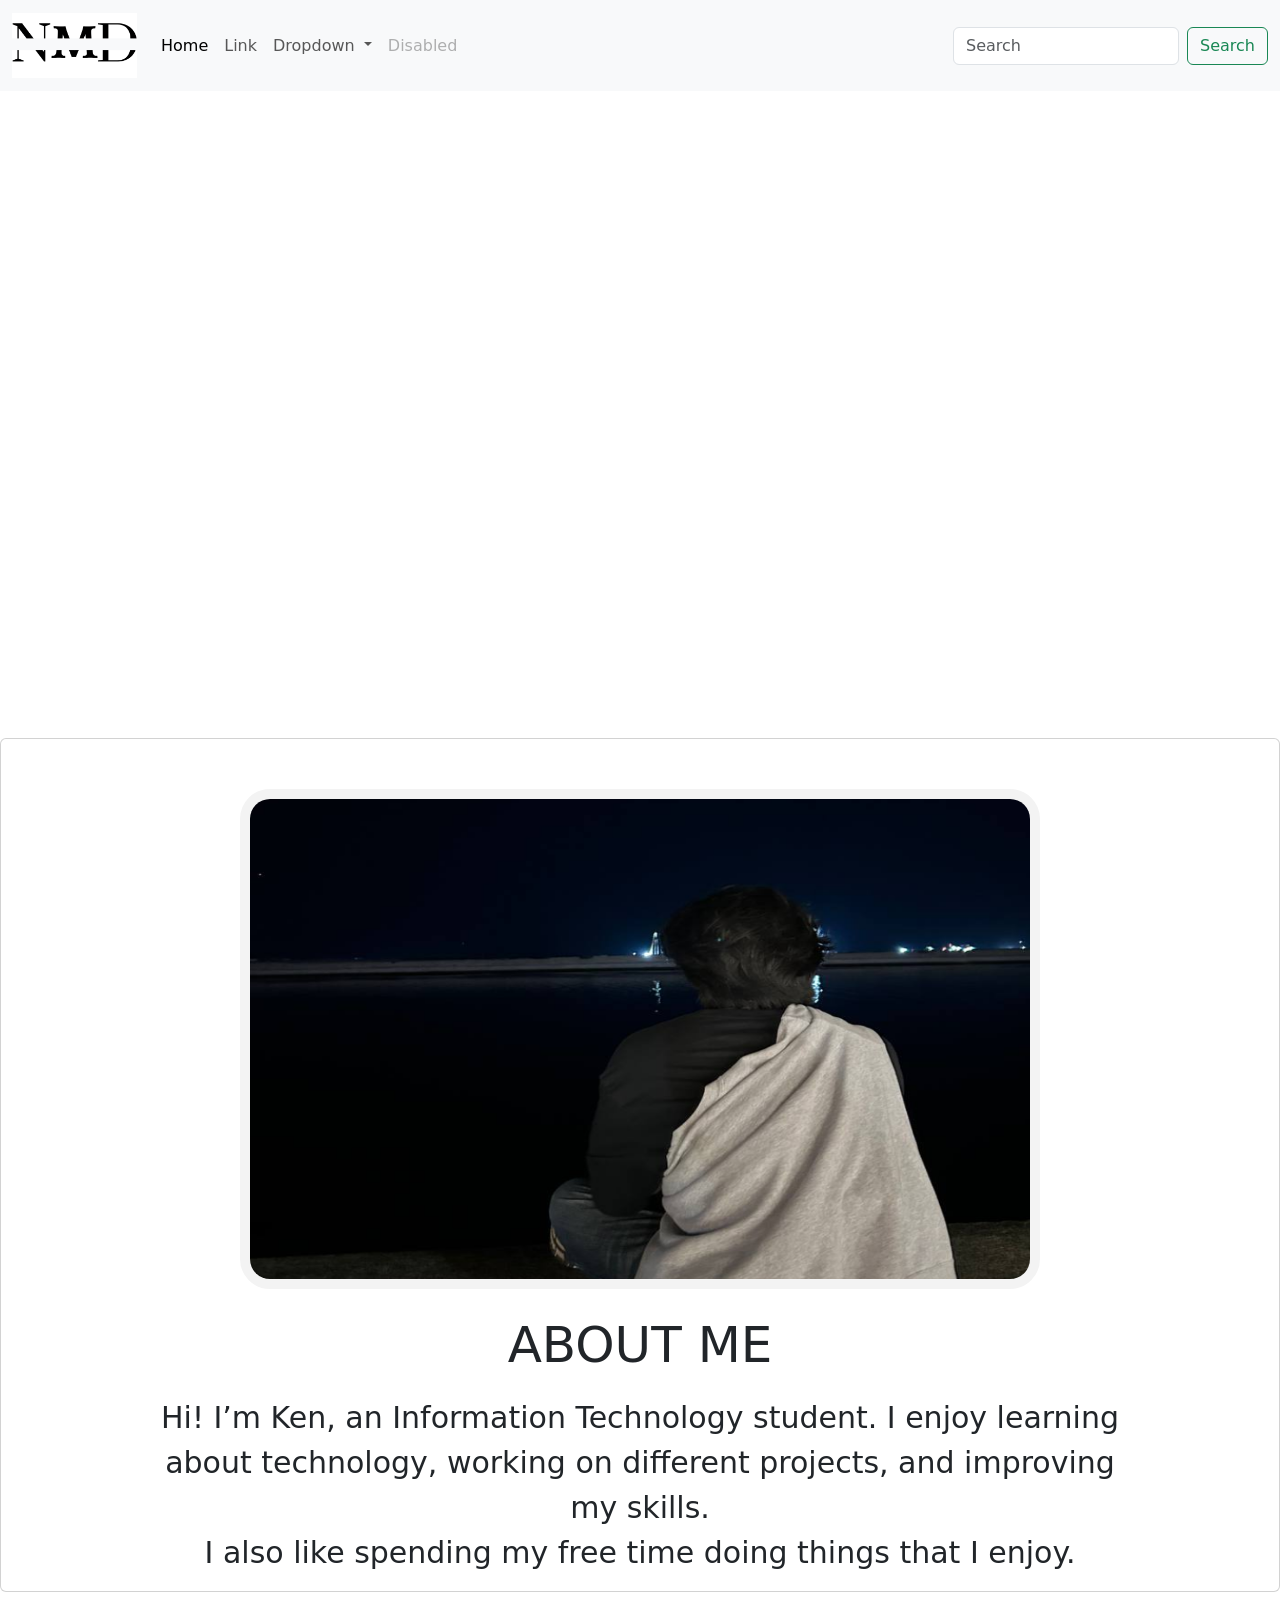
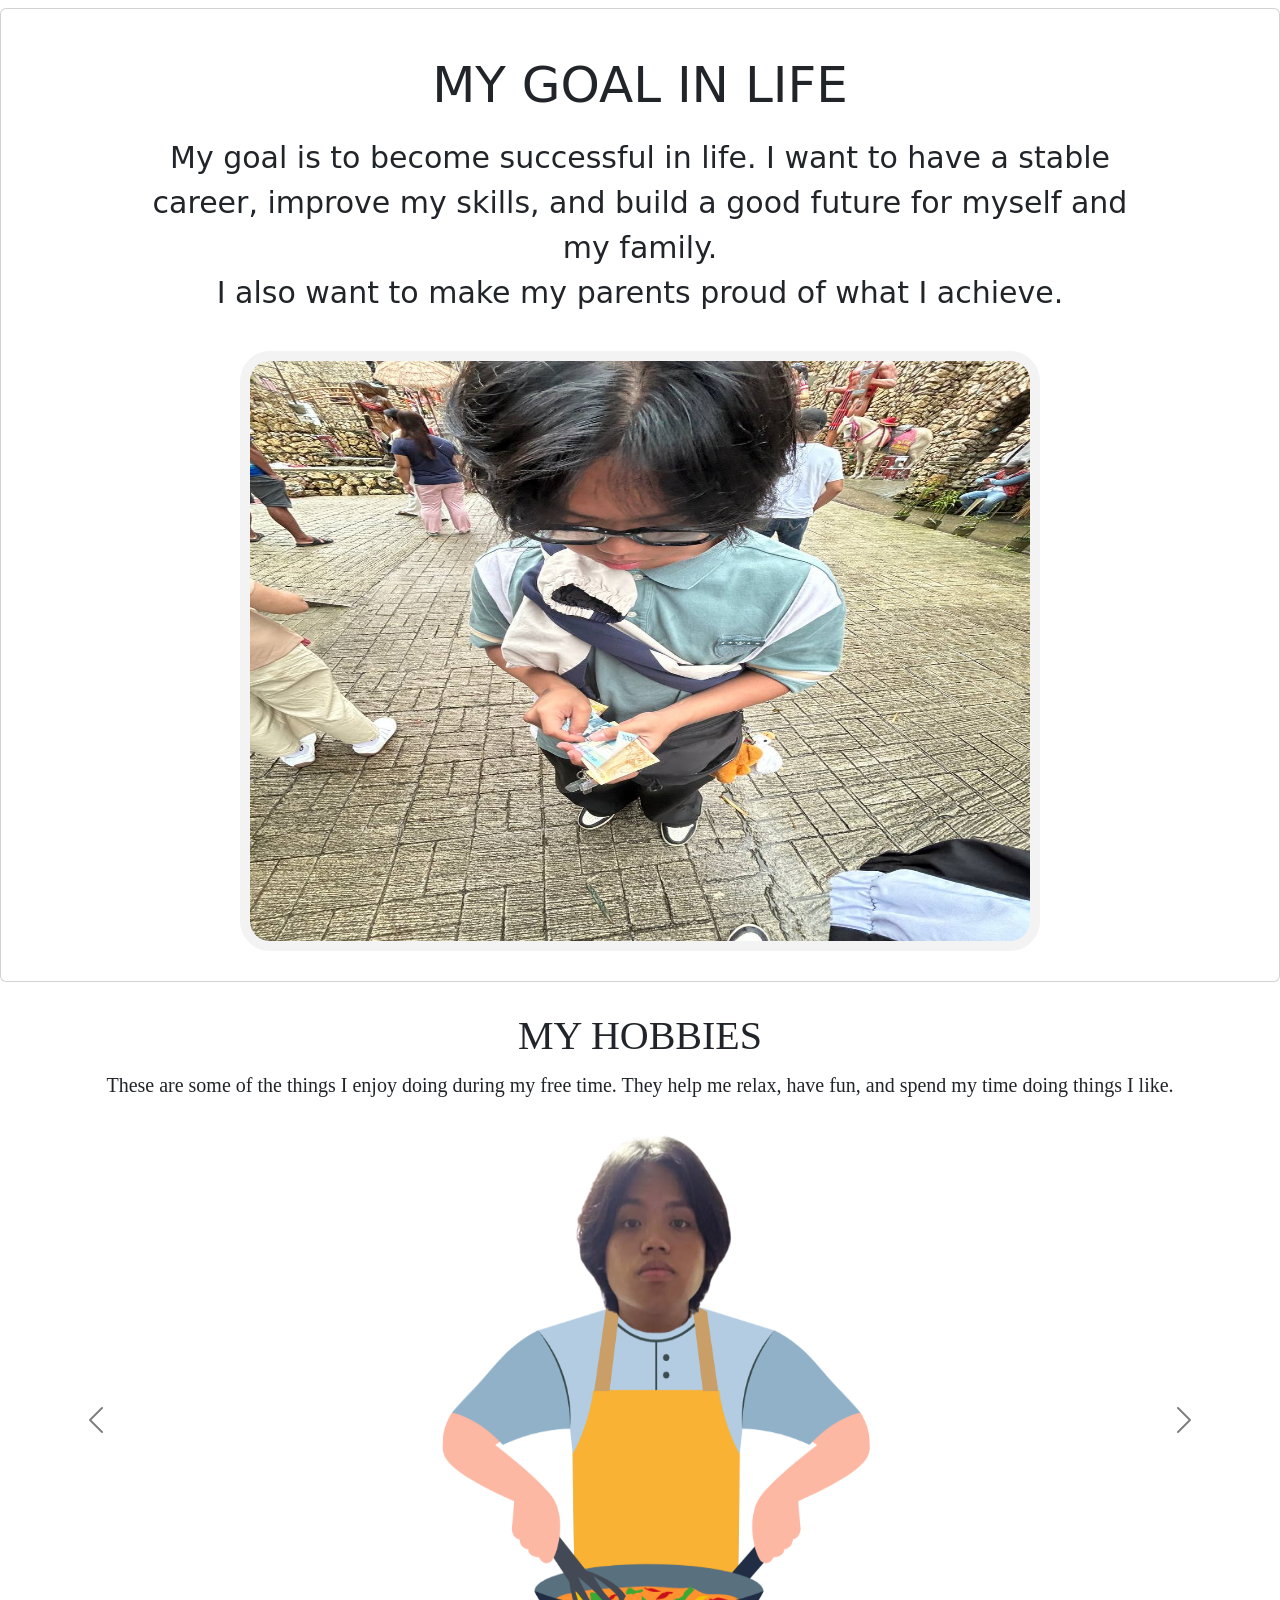
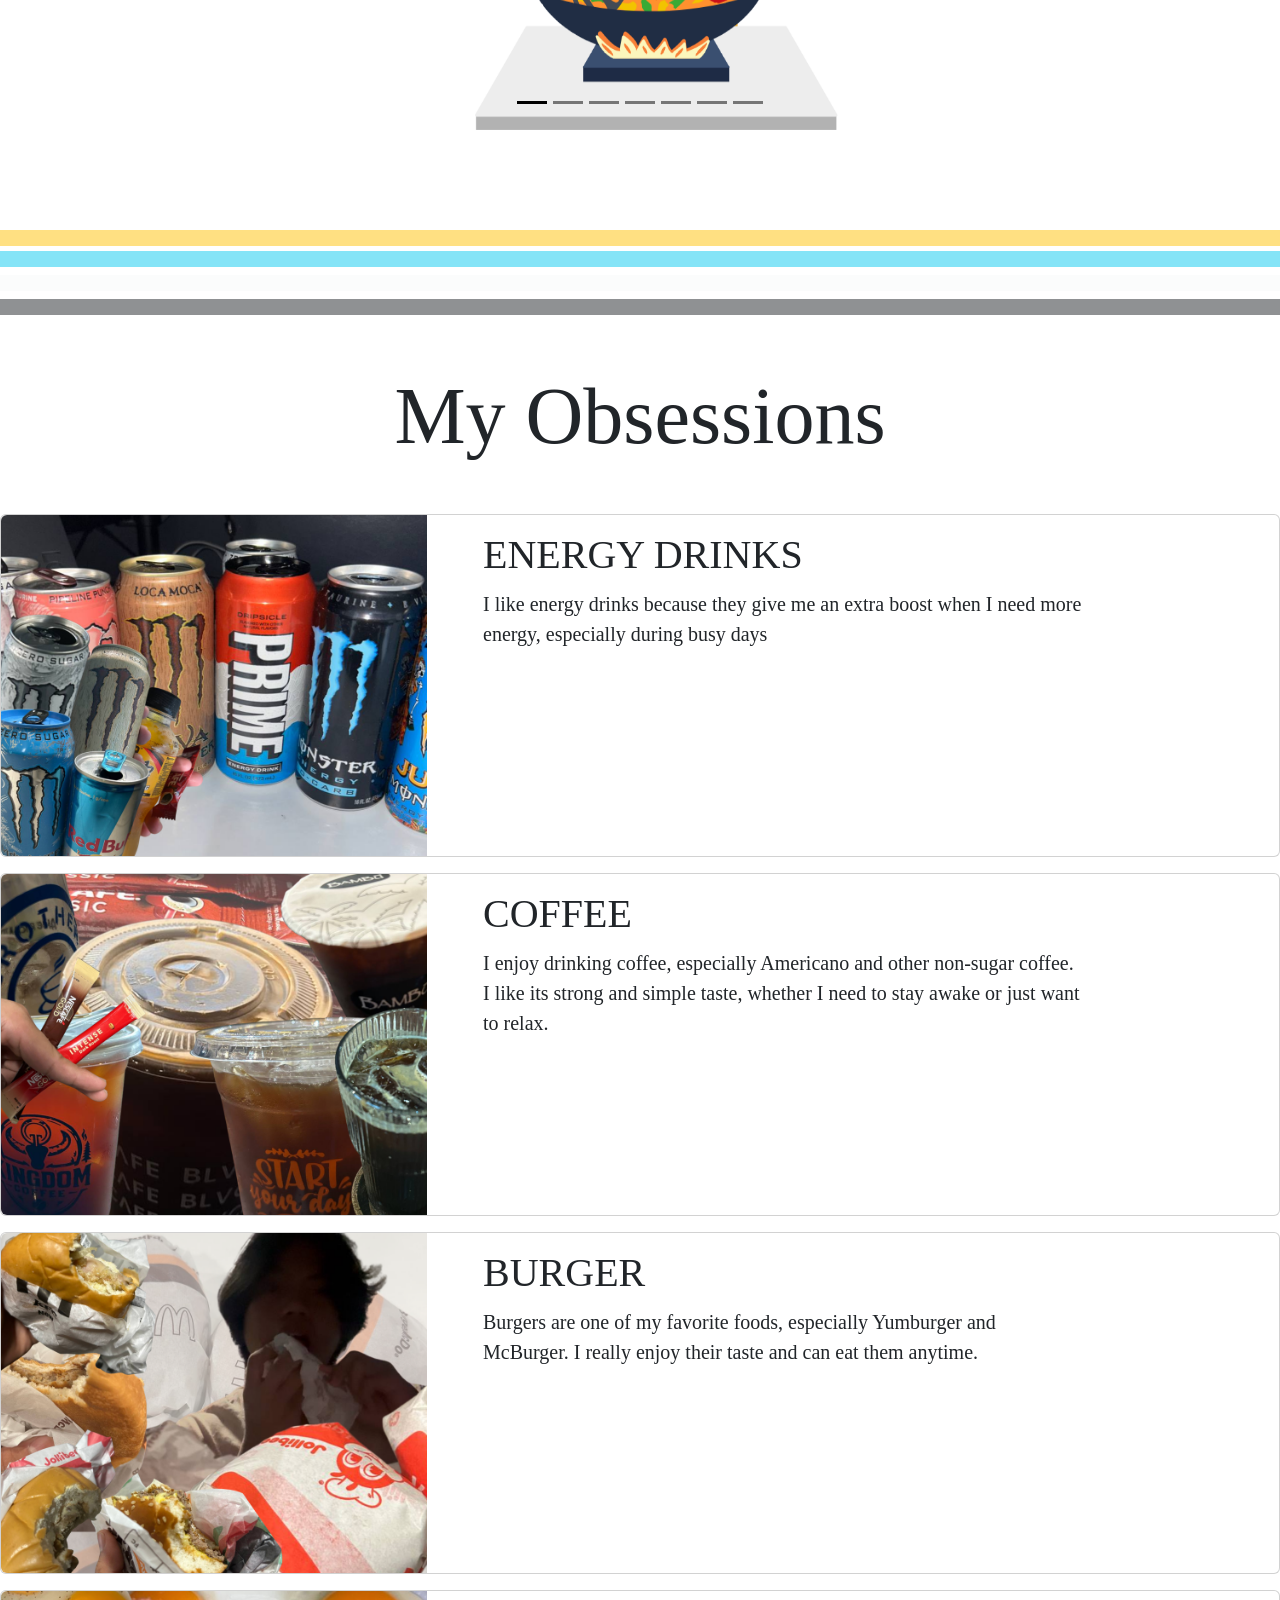
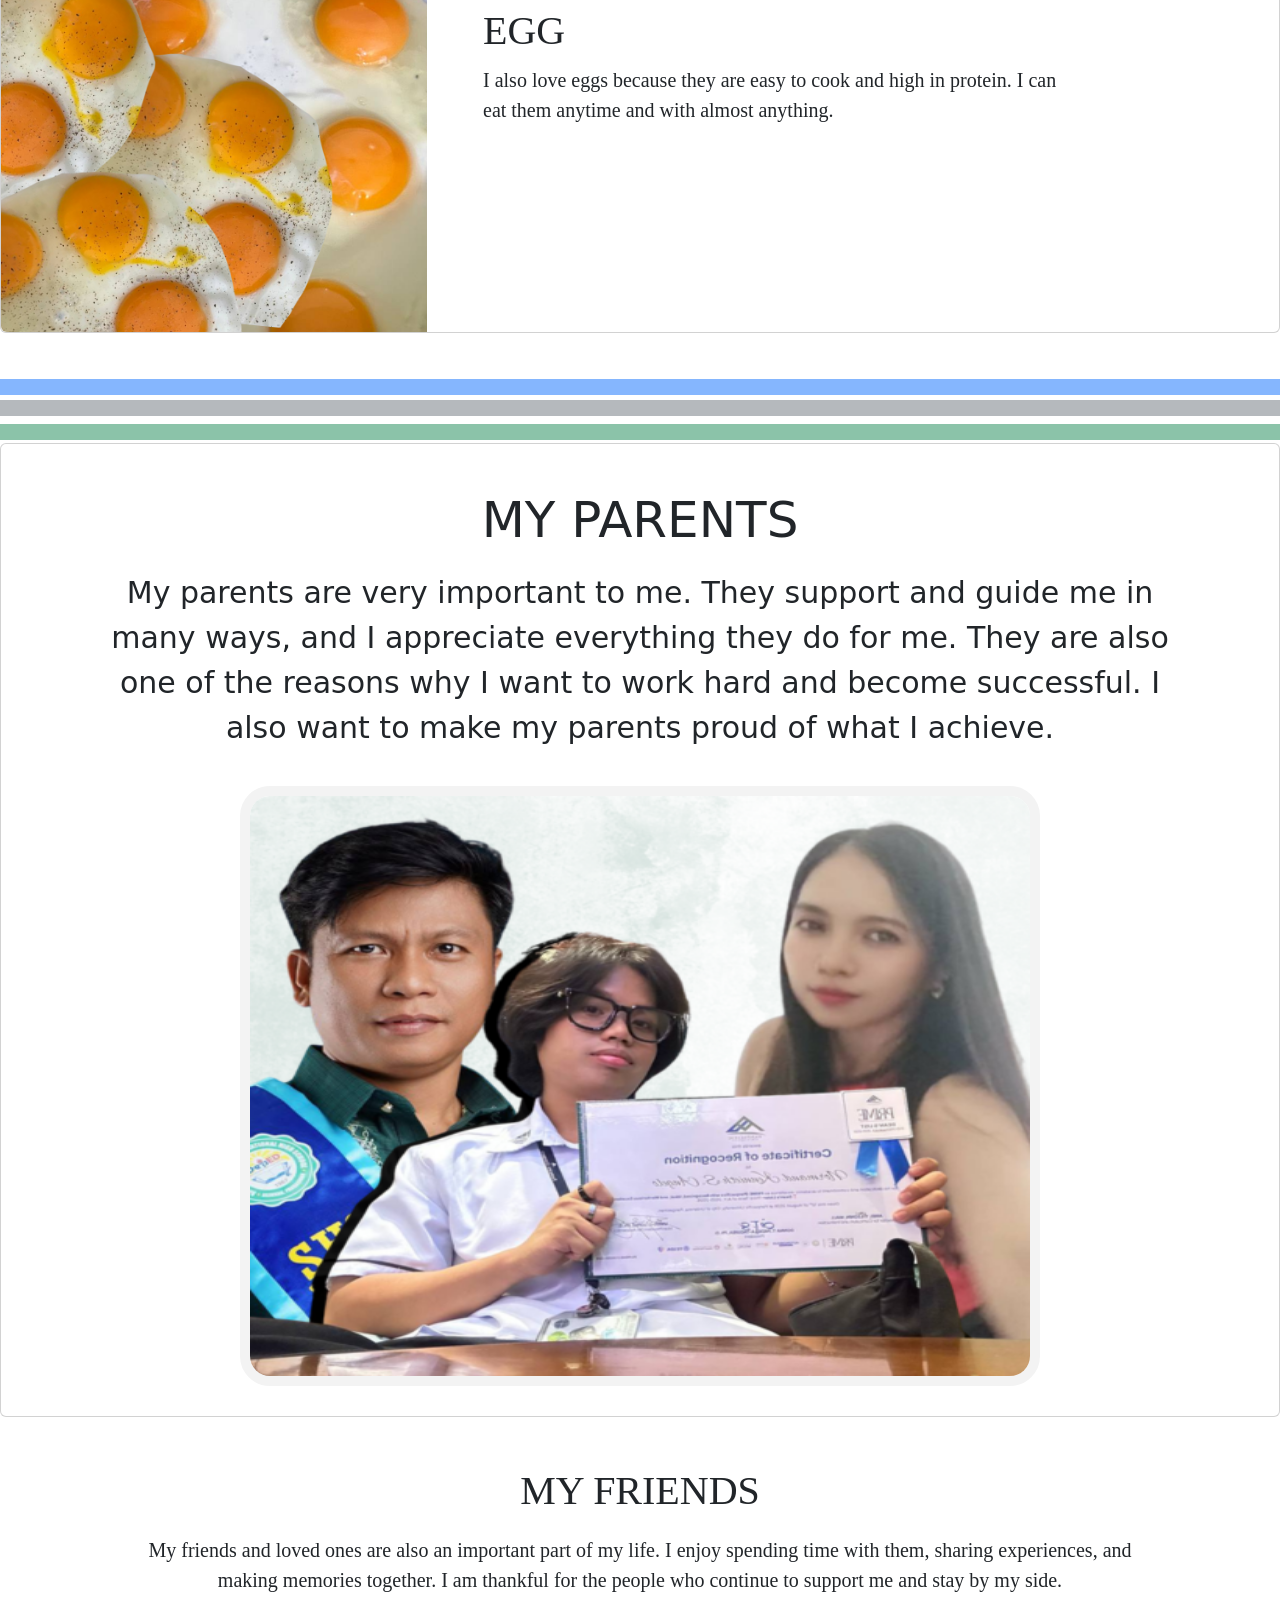
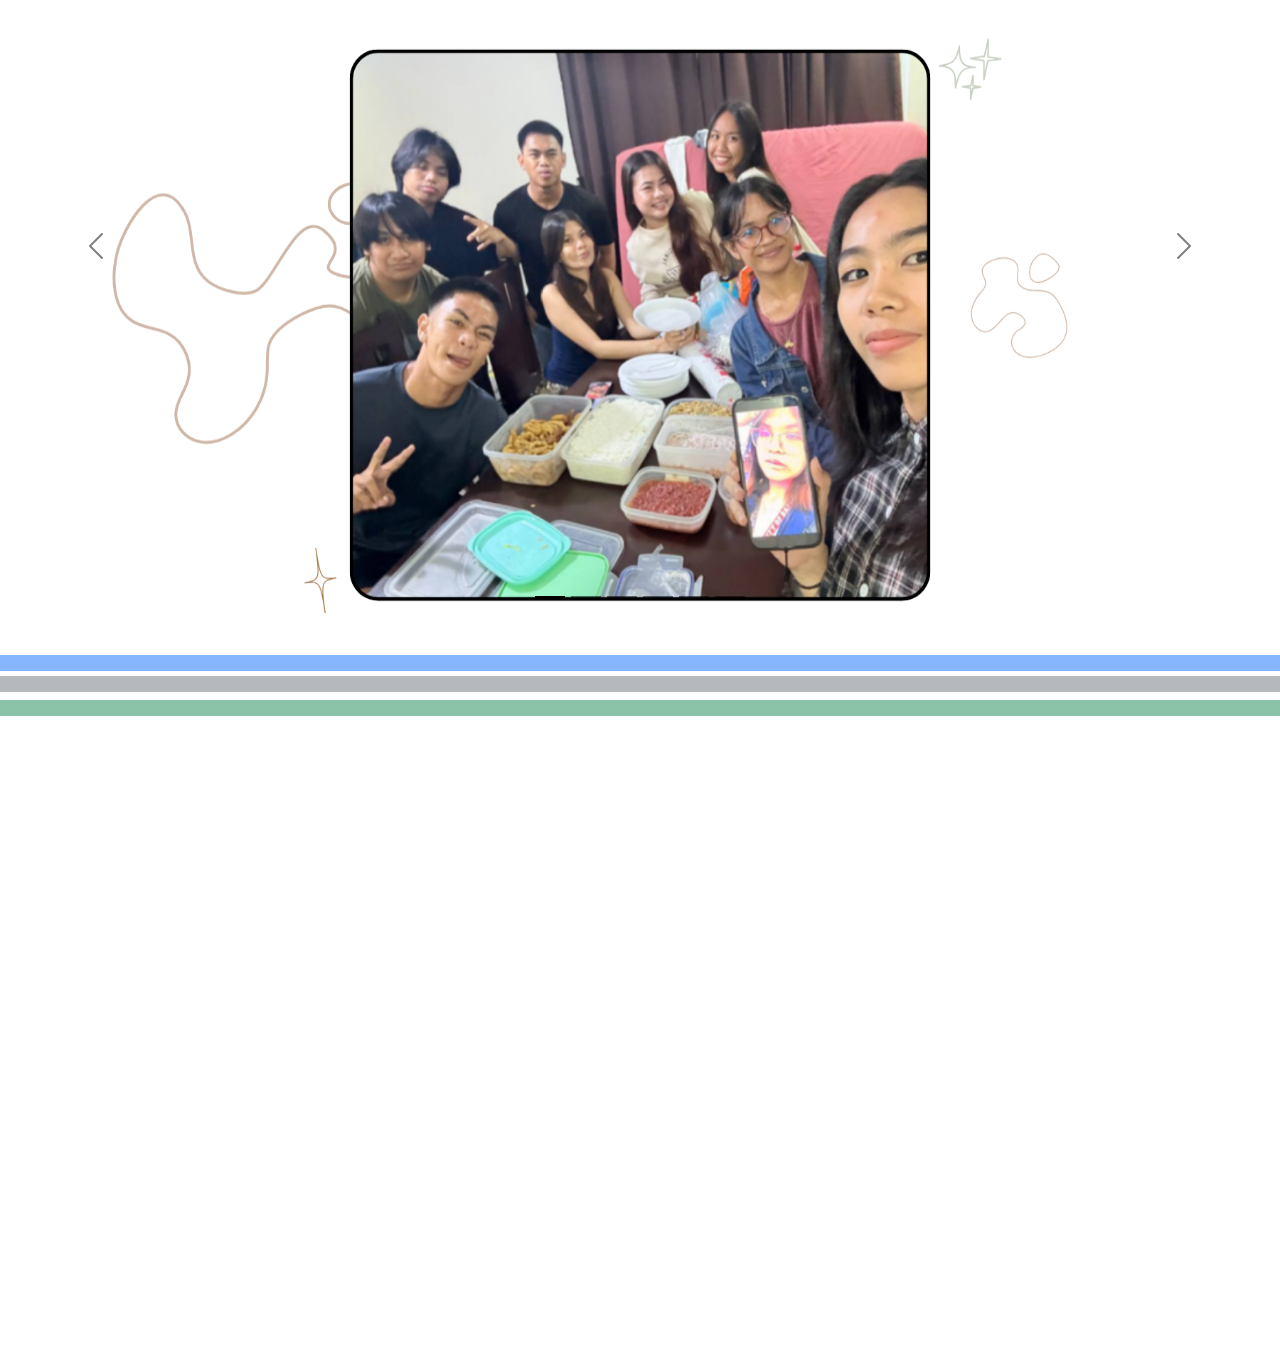
==== index.html @ f963a1fa "Rename main.html to index.html" ====
<!doctype html>
<html lang="en">
  <head>
    <meta charset="utf-8">
    <meta name="viewport" content="width=device-width, initial-scale=1">
    <title>Personal Space</title>

    <link
      href="https://cdn.jsdelivr.net/npm/bootstrap@5.3.8/dist/css/bootstrap.min.css"
      rel="stylesheet"
      integrity="sha384-sRIl4kxILFvY47J16cr9ZwB07vP4J8+LH7qKQnuqkuIAvNWLzeN8tE5YBujZqJLB"
      crossorigin="anonymous"
    >
    <link rel="stylesheet" href="style.css">
  </head>

  <body>
<script src="https://cdn.jsdelivr.net/npm/bootstrap@5.3.8/dist/js/bootstrap.bundle.min.js"></script>
<nav class="navbar navbar-expand-lg bg-body-tertiary">
  <div class="container-fluid">
    <a class="navbar-brand" href="#">
        <img src="me/logo.png" alt="LOGO" height="65px" width="125px">
    </a>
    <button class="navbar-toggler" type="button" data-bs-toggle="collapse" data-bs-target="#navbarSupportedContent" aria-controls="navbarSupportedContent" aria-expanded="false" aria-label="Toggle navigation">
      <span class="navbar-toggler-icon"></span>
    </button>
    <div class="collapse navbar-collapse" id="navbarSupportedContent">
      <ul class="navbar-nav me-auto mb-2 mb-lg-0">
        <li class="nav-item">
          <a class="nav-link active" aria-current="page" href="#">Home</a>
        </li>
        <li class="nav-item">
          <a class="nav-link" href="#">Link</a>
        </li>
        <li class="nav-item dropdown">
          <a class="nav-link dropdown-toggle" href="#" role="button" data-bs-toggle="dropdown" aria-expanded="false">
            Dropdown
          </a>
          <ul class="dropdown-menu">
            <li><a class="dropdown-item" href="#">Action</a></li>
            <li><a class="dropdown-item" href="#">Another action</a></li>
            <li><hr class="dropdown-divider"></li>
            <li><a class="dropdown-item" href="#">Something else here</a></li>
          </ul>
        </li>
        <li class="nav-item">
          <a class="nav-link disabled" aria-disabled="true">Disabled</a>
        </li>
 
      </ul>
      <form class="d-flex" role="search">
        <input class="form-control me-2" type="search" placeholder="Search" aria-label="Search"/>
        <button class="btn btn-outline-success" type="submit">Search</button>
      </form>
    </div>
  </div>
</nav>

<video  autoplay loop muted class="w-100" style="height: 100%; width: 100%;">
  <source src="me/background.mp4" type="video/mp4">
</video>

<div class="card mb-3 my-card">
  <img src="me/1.png" class="card-img-top" alt="KEN">
  <div class="card-body">
    <h5 class="card-title">ABOUT ME</h5>
    <p class="card-text">Hi! I’m Ken, an Information Technology student. I enjoy learning about technology, working on different projects, and improving my skills. <br> I also like spending my free time doing things that I enjoy.</p>
     
  </div>
</div>

<div class="card goal-card">
  <div class="card-body">
    <h5 class="card-title">MY GOAL IN LIFE</h5>
    <p class="card-text">My goal is to become successful in life. I want to have a stable career, improve my skills, and build a good future for myself and my family. <br> I also want to make my parents proud of what I achieve.</p>
  </div>
  <img src="me/2.jpg" class="card-img-bottom" alt="parents">
</div>

<div class="carousel-text">
    <h1>MY HOBBIES</h1>
    <p>These are some of the things I enjoy doing during my free time. They help me relax, have fun, and spend my time doing things I like.</p>
</div>

<div id="carouselExampleDark" class="carousel carousel-dark slide carousel">
  <div class="carousel-indicators">
    <button type="button" data-bs-target="#carouselExampleDark" data-bs-slide-to="0" class="active" aria-current="true" aria-label="Slide 1"></button>
    <button type="button" data-bs-target="#carouselExampleDark" data-bs-slide-to="1" aria-label="Slide 2"></button>
    <button type="button" data-bs-target="#carouselExampleDark" data-bs-slide-to="2" aria-label="Slide 3"></button>
    <button type="button" data-bs-target="#carouselExampleDark" data-bs-slide-to="3" aria-label="Slide 4"></button>
    <button type="button" data-bs-target="#carouselExampleDark" data-bs-slide-to="4" aria-label="Slide 5"></button>
    <button type="button" data-bs-target="#carouselExampleDark" data-bs-slide-to="5" aria-label="Slide 6"></button>
    <button type="button" data-bs-target="#carouselExampleDark" data-bs-slide-to="6" aria-label="Slide 7"></button>
  </div>

  <div class="carousel-inner">
    <div class="carousel-item active" data-bs-interval="10000">
      <img src="me/3.png" class="d-block w-100" alt="...">
      <div class="carousel-caption d-none d-md-block">
 
      </div>
    </div>
    <div class="carousel-item" data-bs-interval="2000">
      <img src="me/4.png" class="d-block w-100" alt="...">
      <div class="carousel-caption d-none d-md-block">
      </div>
    </div>
    <div class="carousel-item">
      <img src="me/5.png" class="d-block w-100" alt="...">
      <div class="carousel-caption d-none d-md-block">
      </div>
    </div>
    <div class="carousel-item">
      <img src="me/6.png" class="d-block w-100" alt="...">
      <div class="carousel-caption d-none d-md-block">
      </div>
    </div>
    <div class="carousel-item">
      <img src="me/7.png" class="d-block w-100" alt="...">
      <div class="carousel-caption d-none d-md-block">
      </div>
    </div>
    <div class="carousel-item">
      <img src="me/8.png" class="d-block w-100" alt="...">
      <div class="carousel-caption d-none d-md-block">
      </div>
    </div>
  </div>
  <button class="carousel-control-prev" type="button" data-bs-target="#carouselExampleDark" data-bs-slide="prev">
    <span class="carousel-control-prev-icon" aria-hidden="true"></span>
    <span class="visually-hidden">Previous</span>
  </button>
  <button class="carousel-control-next" type="button" data-bs-target="#carouselExampleDark" data-bs-slide="next">
    <span class="carousel-control-next-icon" aria-hidden="true"></span>
    <span class="visually-hidden">Next</span>
  </button>
</div>

<span style="margin-top: 100px;" class="placeholder col-12 bg-warning"></span>
<span class="placeholder col-12 bg-info"></span>
<span class="placeholder col-12 bg-light"></span>
<span class="placeholder col-12 bg-dark"></span>

<div class="obsession-titlte">
    <h1>My Obsessions</h1>
    <p></p>
</div>

<div class="card mb-3 obsession-card">
  <div class="row g-0">
    <div class="col-md-4">
      <img src="obsession/1.png" class="img-fluid rounded-start" alt="...">
    </div>
    <div class="col-md-8 obesession-info">
      <div class="card-body">
        <h5 class="card-title">ENERGY DRINKS</h5>
        <p class="card-text">I like energy drinks because they give me an extra boost when I need more energy, especially during busy days</p>
      </div>
    </div>
  </div>
</div>

<div class="card mb-3 obsession-card">
  <div class="row g-0">
    <div class="col-md-4">
      <img src="obsession/2.png" class="img-fluid rounded-start" alt="...">
    </div>
    <div class="col-md-8 obesession-info">
      <div class="card-body">
        <h5 class="card-title">COFFEE</h5>
        <p class="card-text">I enjoy drinking coffee, especially Americano and other non-sugar coffee. I like its strong and simple taste, whether I need to stay awake or just want to relax.</p>
      </div>
    </div>
  </div>
</div>

<div class="card mb-3 obsession-card">
  <div class="row g-0">
    <div class="col-md-4">
      <img src="obsession/3.png" class="img-fluid rounded-start" alt="...">
    </div>
    <div class="col-md-8 obesession-info">
      <div class="card-body">
        <h5 class="card-title"> BURGER</h5>
        <p class="card-text">Burgers are one of my favorite foods, especially Yumburger and McBurger. I really enjoy their taste and can eat them anytime.</p>
      </div>
    </div>
  </div>
</div>

<div class="card mb-3 obsession-card">
  <div class="row g-0">
    <div class="col-md-4">
      <img src="obsession/4.png" class="img-fluid rounded-start" alt="...">
    </div>
    <div class="col-md-8 obesession-info">
      <div class="card-body">
        <h5 class="card-title">EGG</h5>
        <p class="card-text">I also love eggs because they are easy to cook and high in protein. I can eat them anytime and with almost anything.</p>
      </div>
    </div>
  </div>
</div>

 

<span style="margin-top: 30px;" class="placeholder col-12 bg-primary"></span>
<span class="placeholder col-12 bg-secondary"></span>
<span class="placeholder col-12 bg-success"></span>

<div class="card parents-card">
  <div class="card-body">
    <h5 class="card-title">MY PARENTS</h5>
    <p class="card-text">My parents are very important to me. They support and guide me in many ways, and I appreciate everything they do for me. They are also one of the reasons why I want to work hard and become successful. I also want to make my parents proud of what I achieve.</p>
  </div>
  <img src="parents/1.png" class="card-img-bottom" alt="parents">
</div>

<div id="carouselExample" class="carousel carousel-dark slide">
  <div class="carousel-indicators">
    <button type="button" data-bs-target="#carouselExampleDark" data-bs-slide-to="0" class="active" aria-current="true" aria-label="Slide 1"></button>
    <button type="button" data-bs-target="#carouselExampleDark" data-bs-slide-to="1" aria-label="Slide 2"></button>
    <button type="button" data-bs-target="#carouselExampleDark" data-bs-slide-to="2" aria-label="Slide 3"></button>
    <button type="button" data-bs-target="#carouselExampleDark" data-bs-slide-to="3" aria-label="Slide 4"></button>
    <button type="button" data-bs-target="#carouselExampleDark" data-bs-slide-to="4" aria-label="Slide 5"></button>
    <button type="button" data-bs-target="#carouselExampleDark" data-bs-slide-to="5" aria-label="Slide 6"></button>
  </div>

  <div class="carousel-text2">
    <h1>MY FRIENDS</h1>
    <p>My friends and loved ones are also an important part of my life. I enjoy spending time with them, sharing experiences, and making memories together. I am thankful for the people who continue to support me and stay by my side.</p>
</div>

  <div class="carousel-inner">
    <div class="carousel-item active" data-bs-interval="10000">
      <img src="friends/9.png" class="d-block w-100" alt="...">
      <div class="carousel-caption d-none d-md-block">
      </div>
    </div>

    <div class="carousel-item" data-bs-interval="2000">
      <img src="friends/10.png" class="d-block w-100" alt="...">
      <div class="carousel-caption d-none d-md-block">
      </div>
    </div>

    <div class="carousel-item">
      <img src="friends/11.png" class="d-block w-100" alt="...">
      <div class="carousel-caption d-none d-md-block">
      </div>
    </div>

    <div class="carousel-item">
      <img src="friends/12.png" class="d-block w-100" alt="...">
      <div class="carousel-caption d-none d-md-block">
      </div>
    </div>

    <div class="carousel-item">
      <img src="friends/13.png" class="d-block w-100" alt="...">
      <div class="carousel-caption d-none d-md-block">
      </div>
    </div>

    <div class="carousel-item">
      <img src="friends/14.png" class="d-block w-100" alt="...">
      <div class="carousel-caption d-none d-md-block">
   
      </div>
    </div>

  </div>
  <button class="carousel-control-prev" type="button" data-bs-target="#carouselExample" data-bs-slide="prev">
    <span class="carousel-control-prev-icon" aria-hidden="true"></span>
    <span class="visually-hidden">Previous</span>
  </button>
  <button class="carousel-control-next" type="button" data-bs-target="#carouselExample" data-bs-slide="next">
    <span class="carousel-control-next-icon" aria-hidden="true"></span>
    <span class="visually-hidden">Next</span>
  </button>
</div>

<span style="margin-top: 30px;" class="placeholder col-12 bg-primary"></span>
<span class="placeholder col-12 bg-secondary"></span>
<span class="placeholder col-12 bg-success"></span>

<video  autoplay loop muted class="w-100" style="height: 100%; width: 100%;">
  <source src="me/thankyou.mp4" type="video/mp4">
</video>
 
  </body>
</html>
---- style.css ----
.my-card {
    align-items: center;
    text-align: center;
}

.my-card .card-title{
    font-size: 50px;
    margin-bottom: 20px; 
    font-weight: 500;
}

.my-card .card-text{
    font-size: 30px;
    max-width: 1000px;
    
}
 

.my-card .card-img-top {
    height: 500px;
    width: 800px;
    margin: 50px 0 10px;
    border: 10px solid #F3F3F3;
    border-radius: 30px;
     
}

.goal-card {
    align-items: center;
    text-align: center;
}

.goal-card .card-title{
    font-size: 50px;
    margin: 30px;
    margin-bottom: 20px; 
    font-weight: 500;
}

.goal-card .card-text{
    font-size: 30px;
    max-width: 1000px;
    
}
 

.goal-card .card-img-bottom {
    height: 600px;
    width: 800px;
    margin: 20px 0 30px;
    border: 10px solid #F3F3F3;
    border-radius: 30px;
     
}

.carousel-text {
    text-align: center;
}

.carousel-text h1{
    font-family: tahoma;
    margin-top: 30px;
}

.carousel-text p{
    font-size: 20px;
    font-family: tahoma;
    margin: 10px 0;
}

.carousel .carousel-item img {
    margin-top: 20px;
    height: 600px;
    width: auto;
    
}

 
.obesession-info h5{
    margin: 0 0 10px 40px;
    font-family: tahoma;
    font-size: 40px;
}

.obesession-info p{
    margin: 0 0 0 40px;
    font-family: tahoma;
    font-size: 20px;
    max-width: 600px;
}

.obsession-titlte h1{
    font-family: tahoma;
    margin-top: 50px;
    margin-bottom: 50px;
    text-align: center;
    font-size: 80px;
}

.parents-card {
    align-items: center;
    text-align: center;
}

.parents-card .card-title{
    font-size: 50px;
    margin: 30px;
    margin-bottom: 20px; 
    font-weight: 500;
}

.parents-card .card-text{
    font-size: 30px;
    max-width: 1100px;
    
}
 

.parents-card .card-img-bottom {
    height: 600px;
    width: 800px;
    margin: 20px 0 30px;
    border: 10px solid #F3F3F3;
    border-radius: 30px;
     
}
 
.carousel-text2 {
    text-align: center;
    
}

.carousel-text2 h1{
    font-family: tahoma;
    margin: 50px auto 20px;
}

.carousel-text2 p{
    font-size: 20px;
    font-family: tahoma;
    max-width: 1000px;
    margin: 10px auto;
}
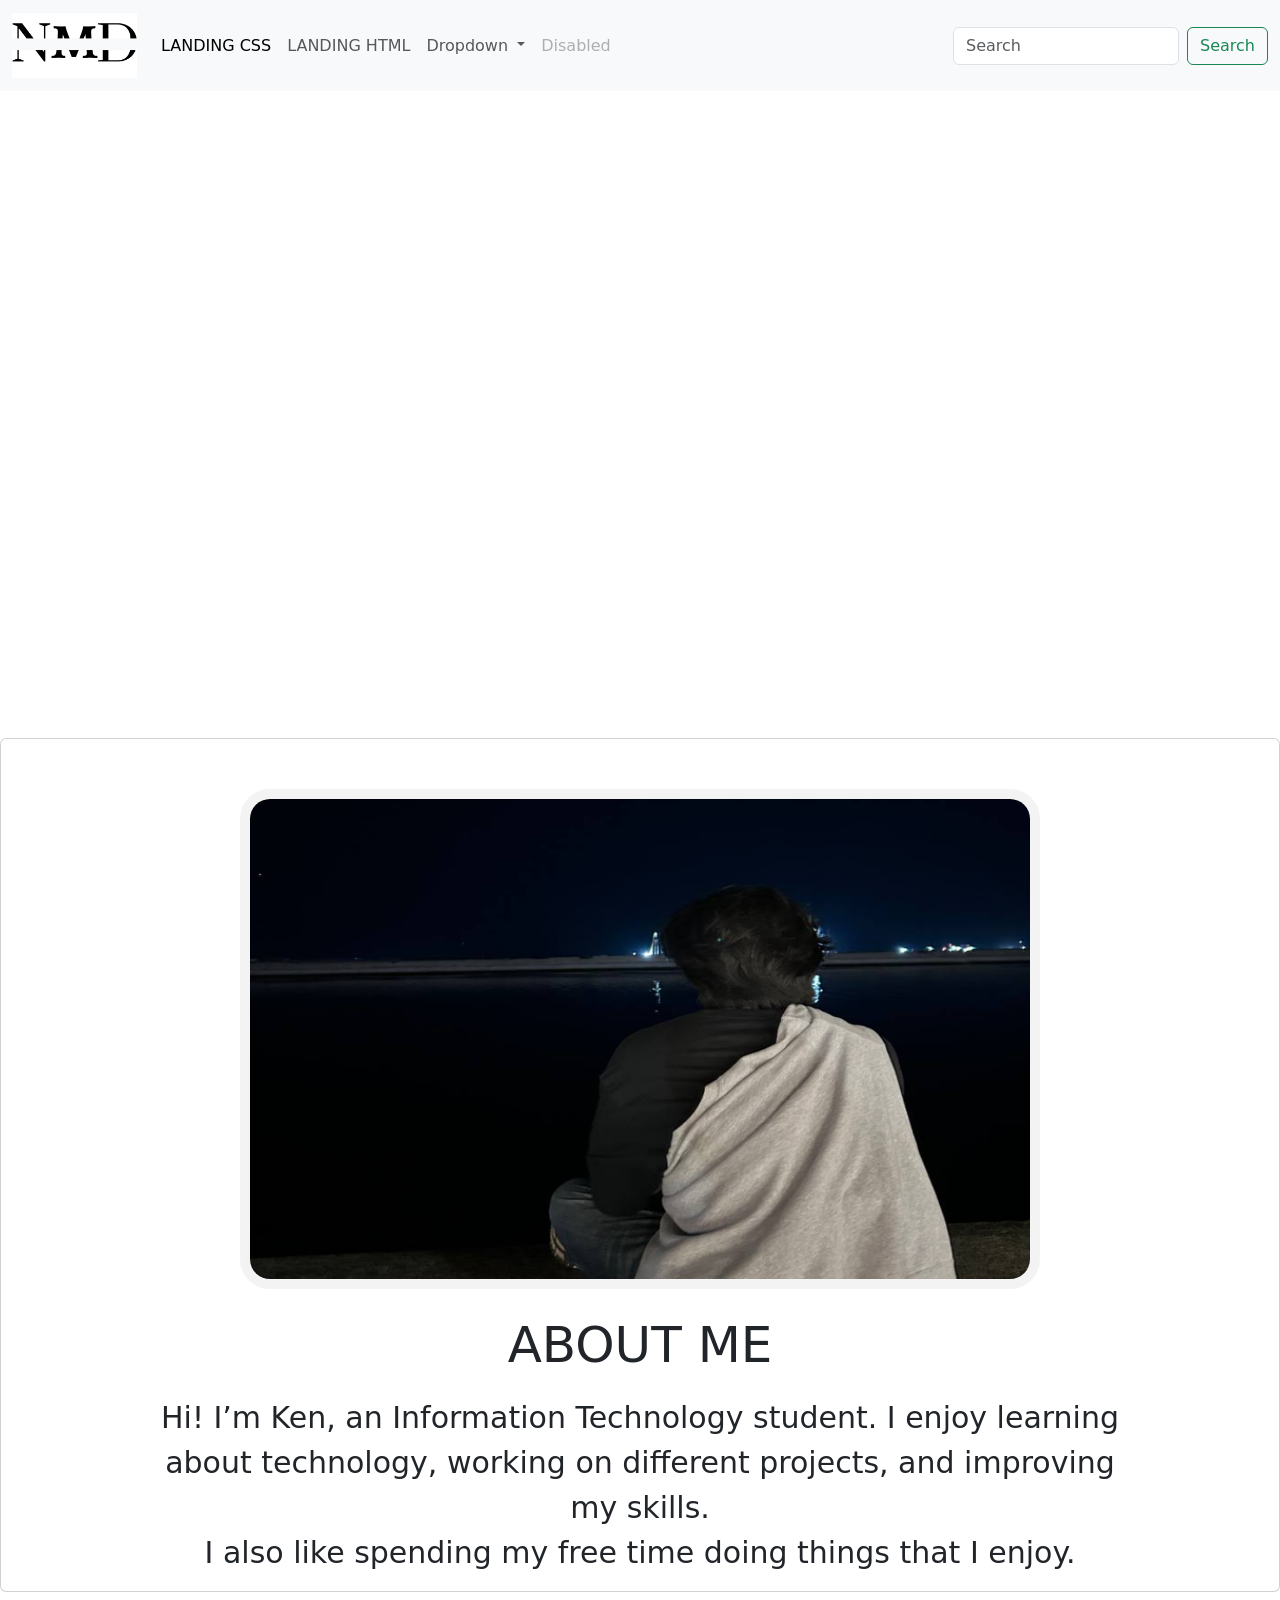
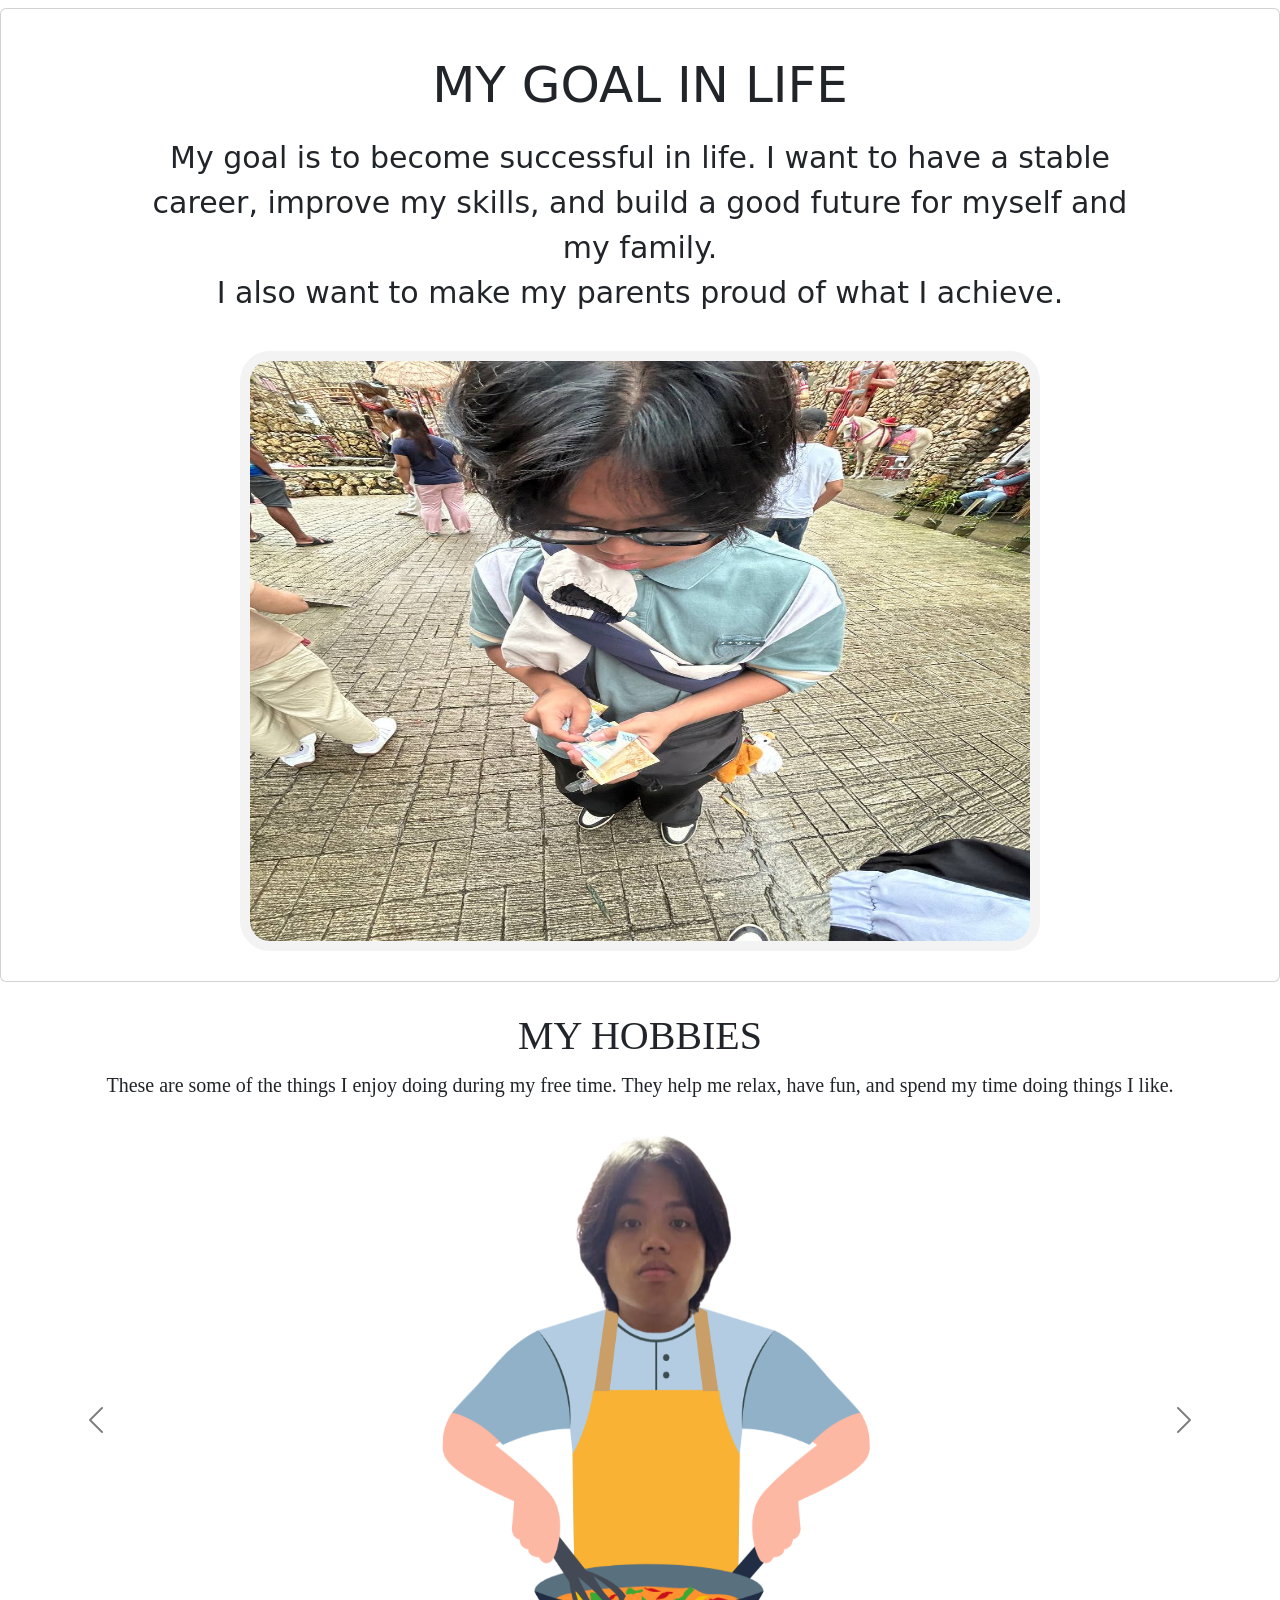
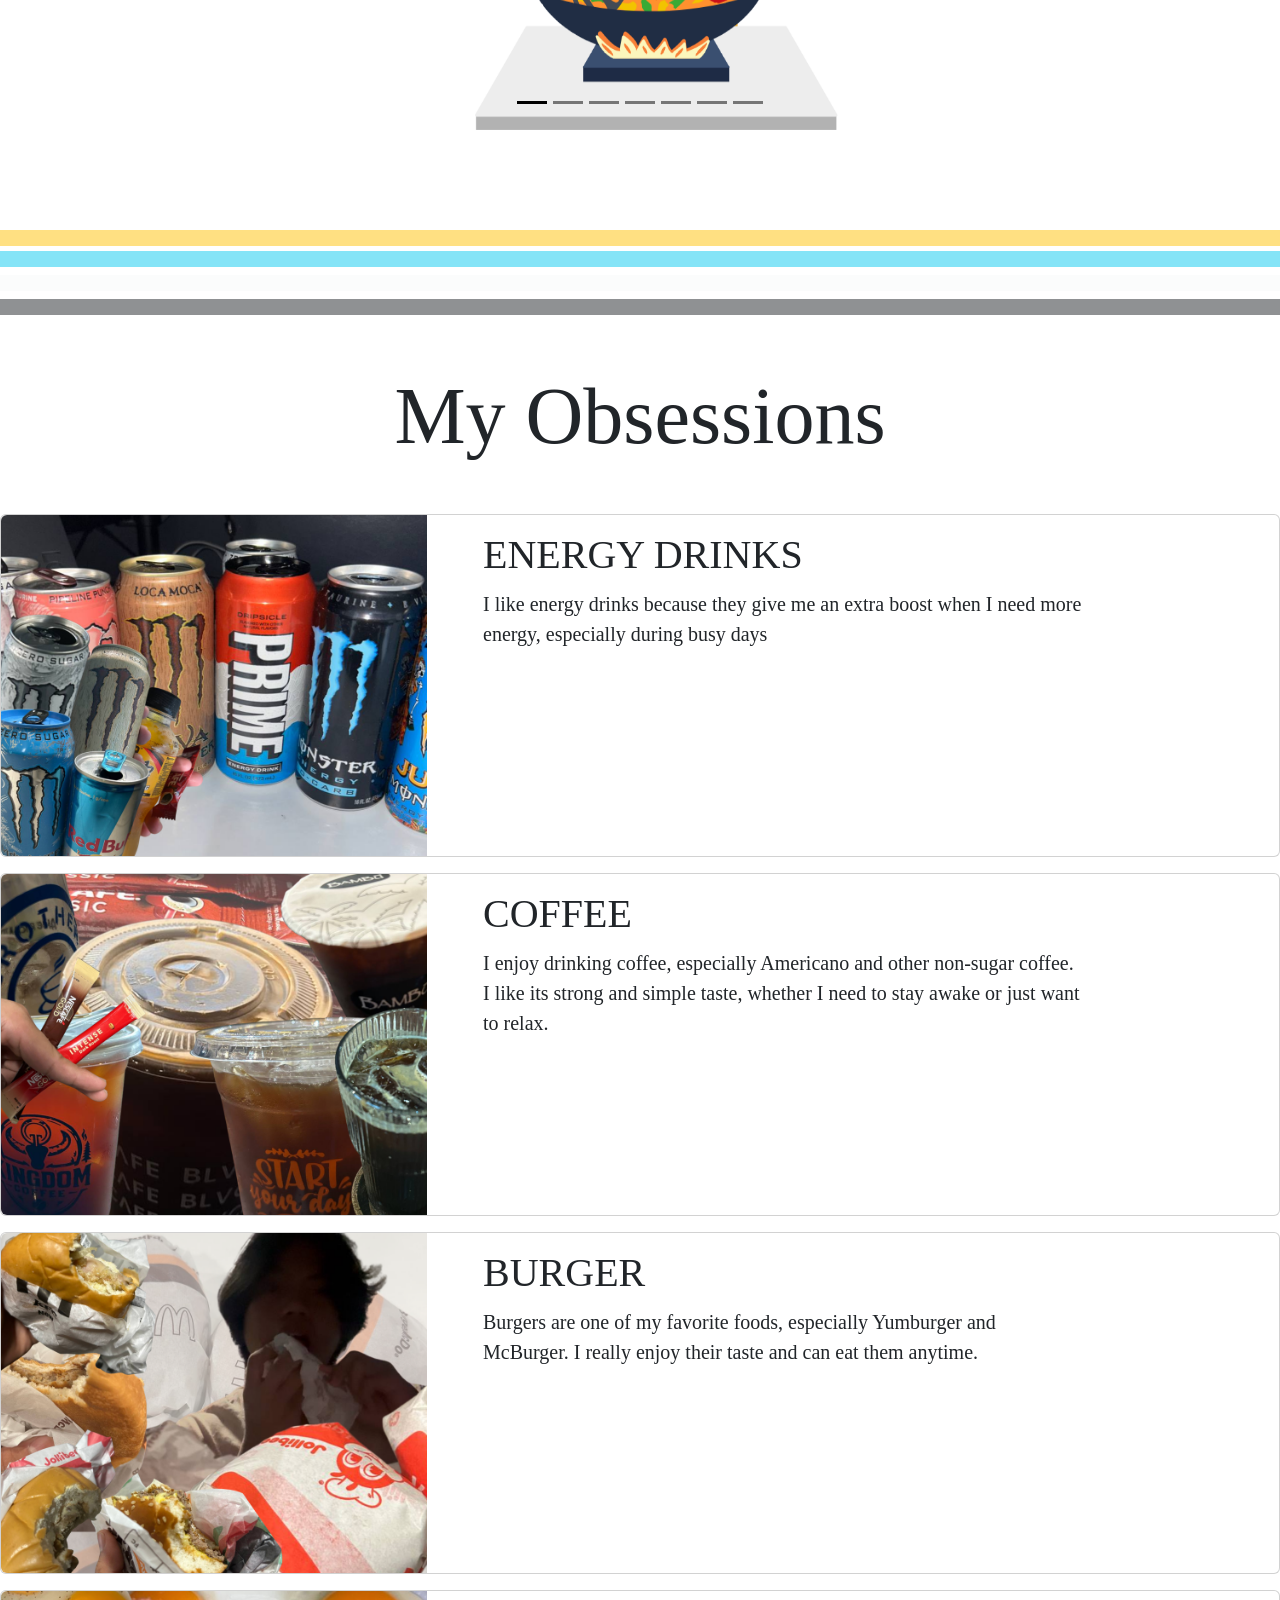
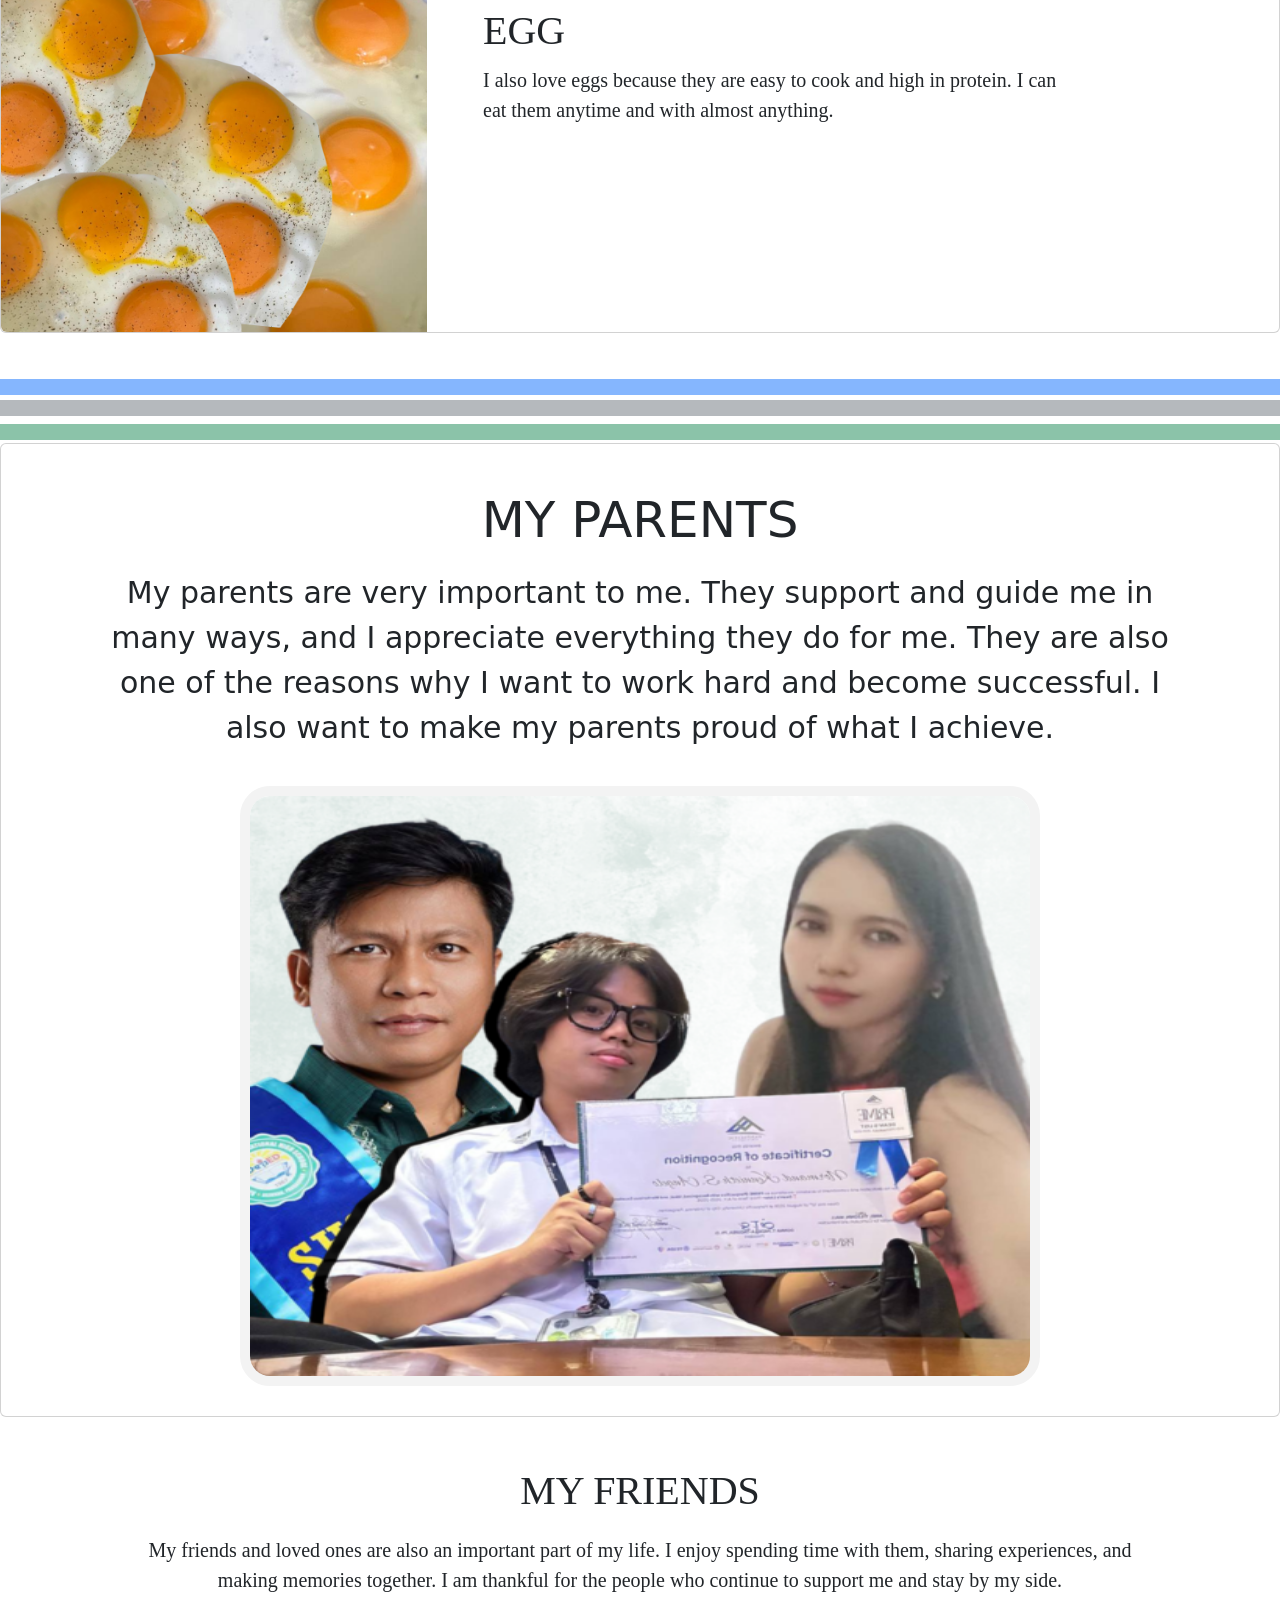
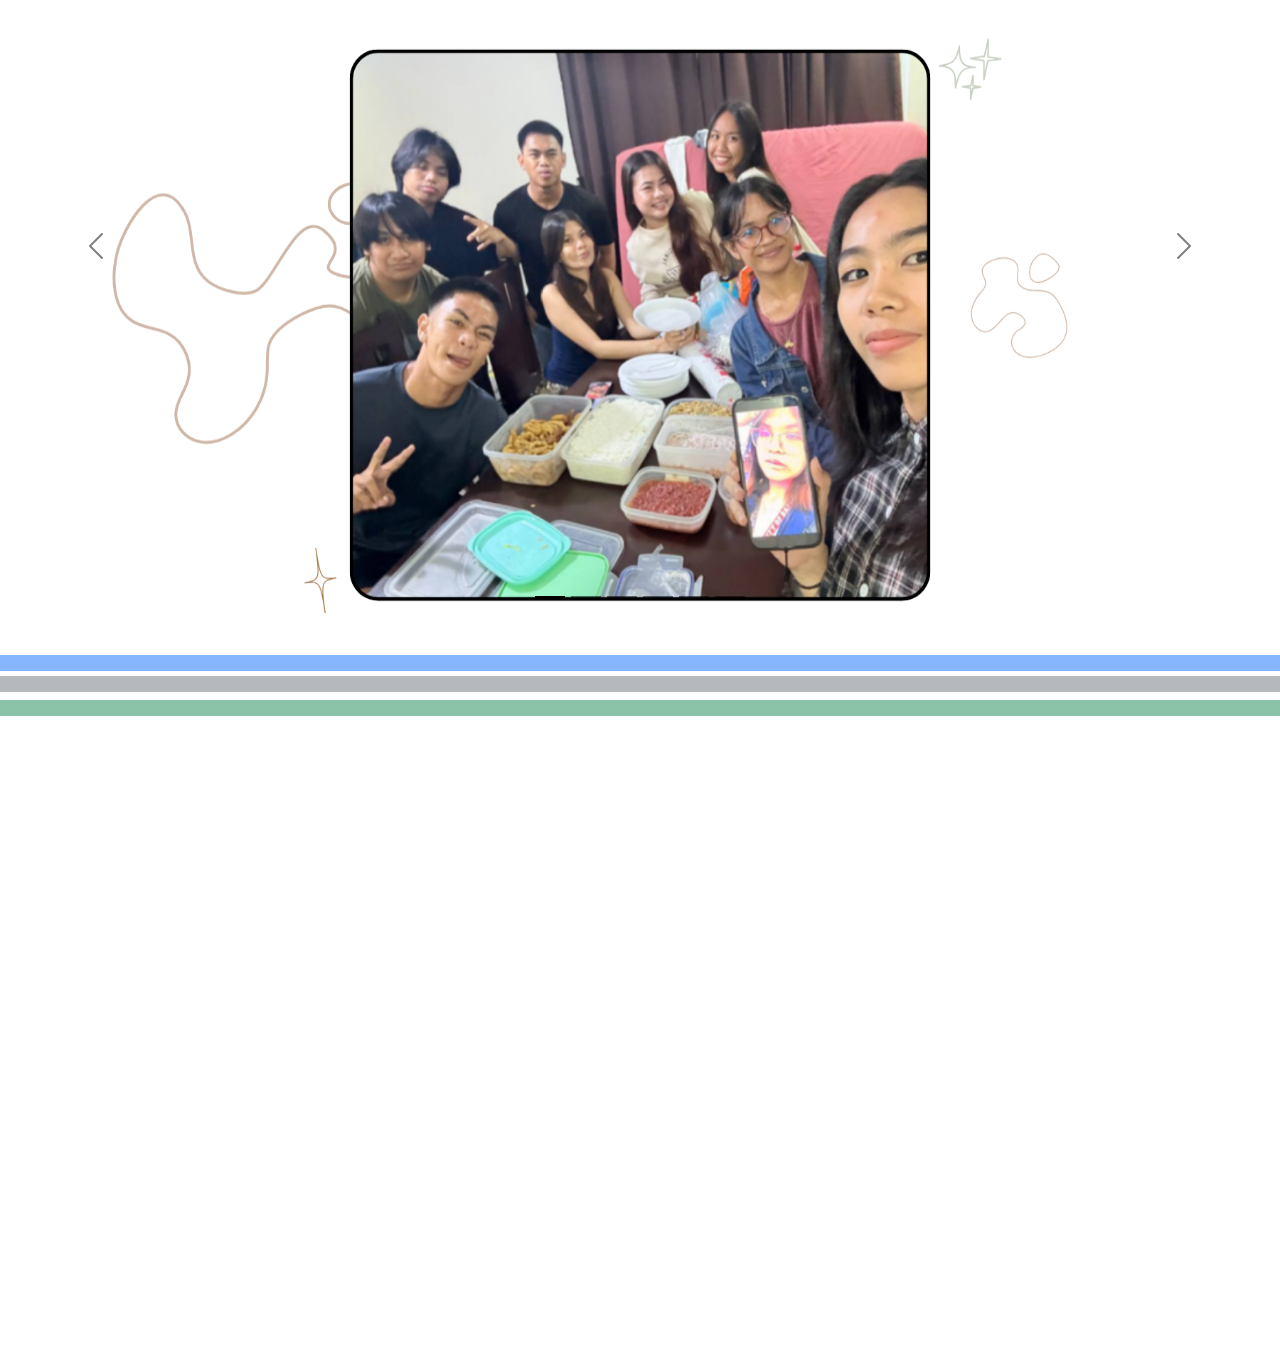
==== commit 8b649937: "Update index.html" ====
--- a/index.html
+++ b/index.html
@@ -27,10 +27,10 @@
     <div class="collapse navbar-collapse" id="navbarSupportedContent">
       <ul class="navbar-nav me-auto mb-2 mb-lg-0">
         <li class="nav-item">
-          <a class="nav-link active" aria-current="page" href="#">Home</a>
+          <a class="nav-link active" aria-current="page" href="https://indigo-gull-260683.hostingersite.com">LANDING CSS</a>
         </li>
         <li class="nav-item">
-          <a class="nav-link" href="#">Link</a>
+          <a class="nav-link" href="https://kennieth13.github.io/landing-page-html/">LANDING HTML</a>
         </li>
         <li class="nav-item dropdown">
           <a class="nav-link dropdown-toggle" href="#" role="button" data-bs-toggle="dropdown" aria-expanded="false">
